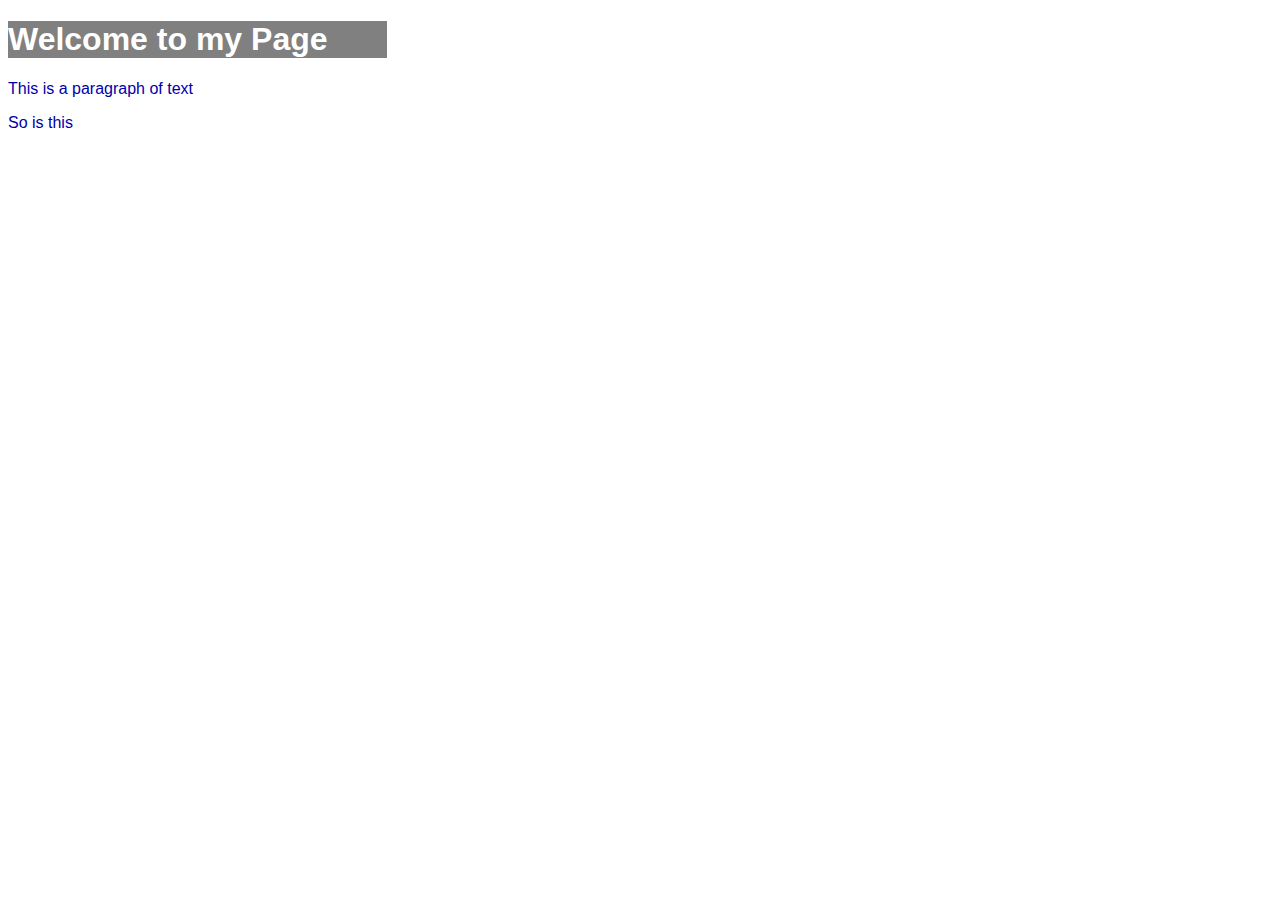
==== html/index.html @ d4f8d0b9 "css challenge" ====
<!DOCTYPE html>
<html>
	<head>
		<title>Hello World</title>
		<style>
			h1{
				color: white;
				font-family: arial;
				background-color: gray;
				width: 30%;
			}
			p{
				font-family: arial;
				color: #0000aa;
			}
		</style>
	</head>
	<body>
		<h1>Welcome to my Page</h1>
		<p>This is a paragraph of text</p>
		<p>So is this</p>
	</body>
</html>
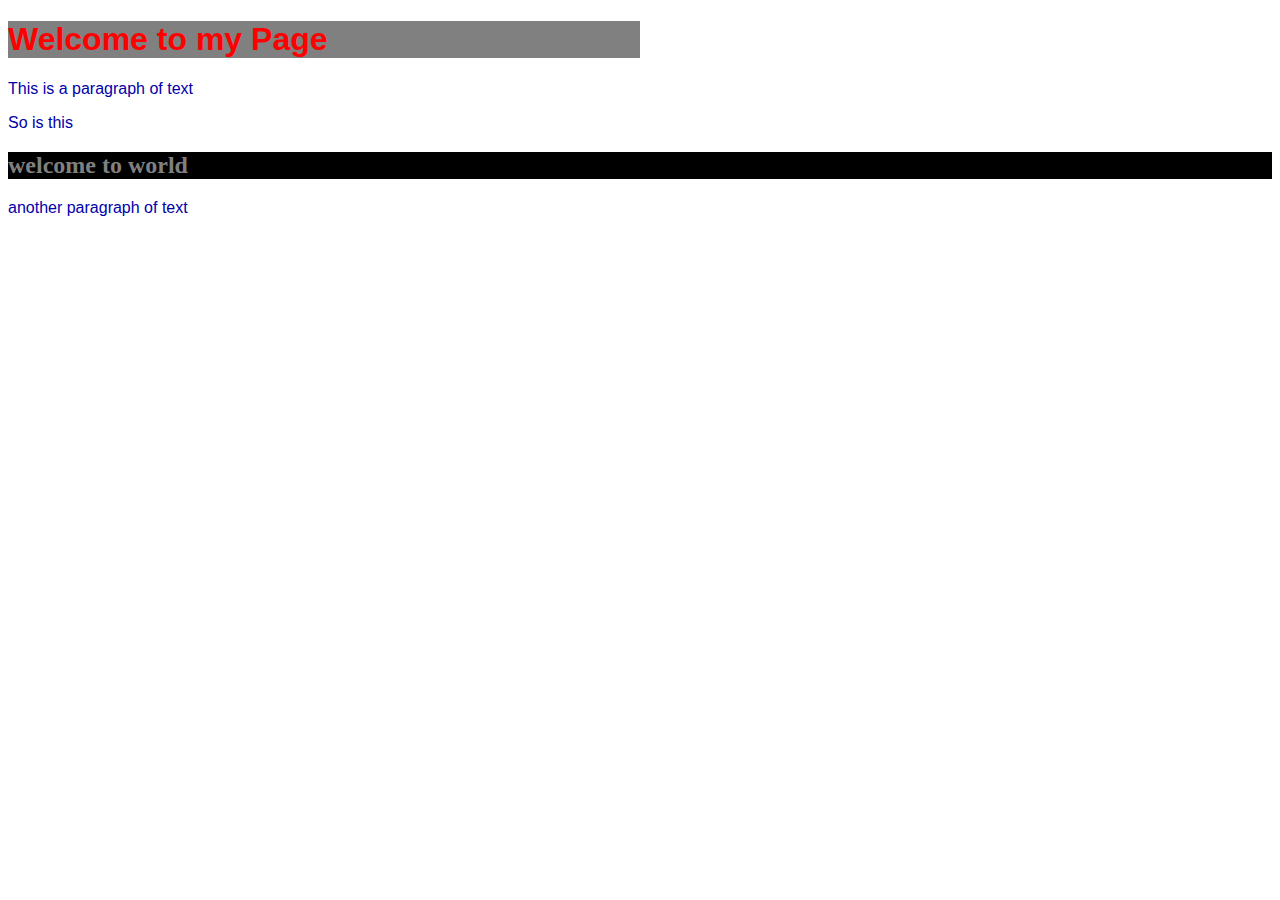
==== commit 8d71678c: "add up" ====
--- a/html/index.html
+++ b/html/index.html
@@ -4,20 +4,27 @@
 		<title>Hello World</title>
 		<style>
 			h1{
-				color: white;
+				color: red;
 				font-family: arial;
 				background-color: gray;
-				width: 30%;
+				width: 50%;
 			}
 			p{
 				font-family: arial;
 				color: #0000aa;
 			}
+			h2{
+				color: gray;
+				background-color: black;
+			}
 		</style>
 	</head>
 	<body>
 		<h1>Welcome to my Page</h1>
+
 		<p>This is a paragraph of text</p>
 		<p>So is this</p>
+		<h2>welcome to world</h2>
+		<p>another paragraph of text</p>
 	</body>
 </html>